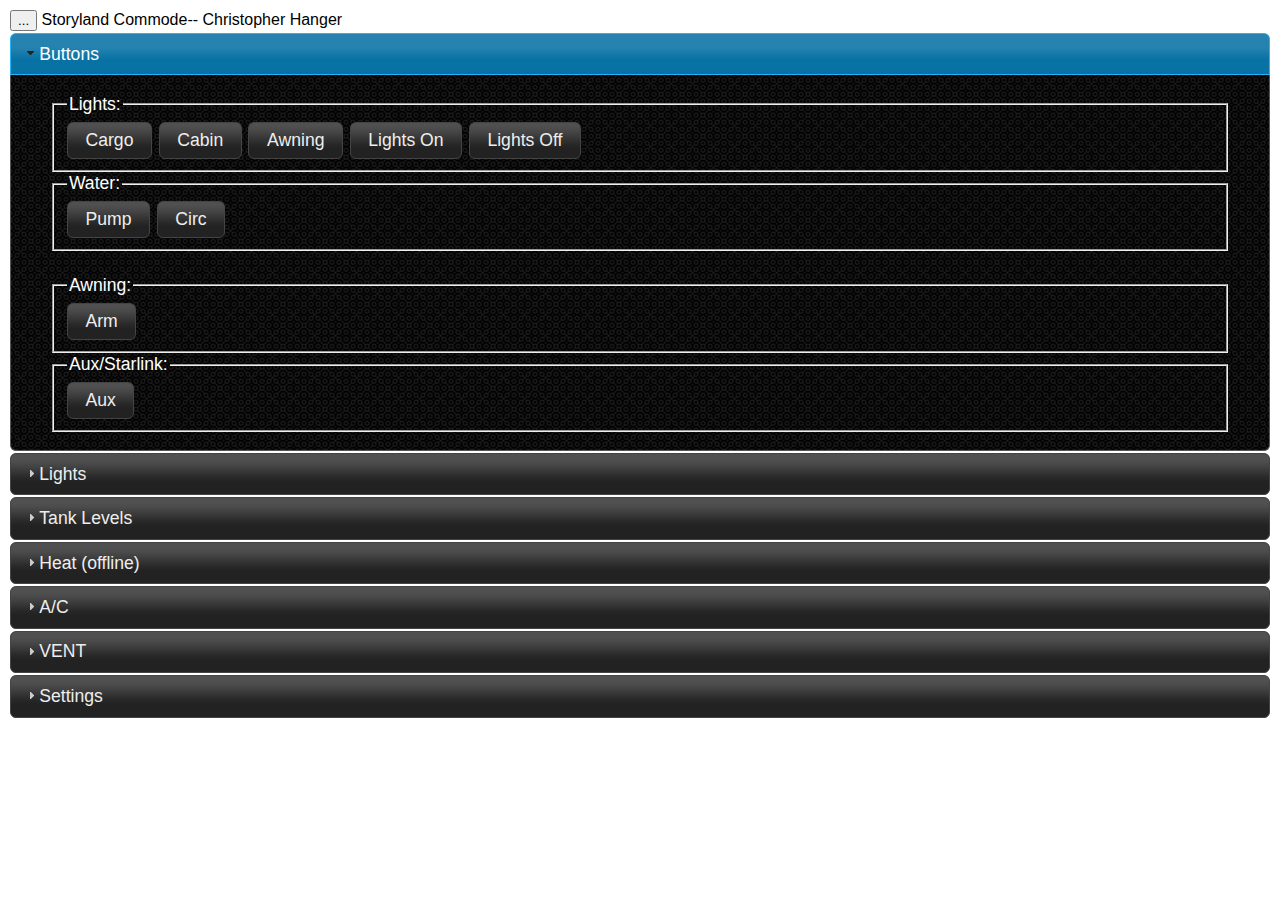
==== data/index.html @ f801eebe "Add files via upload" ====
<!doctype html>
<html lang="us">
<head>
	<meta charset="utf-8">
	<meta name="apple-mobile-web-app-capable" content="yes">
	<meta name="apple-mobile-web-app-title" content="Lunch">
	<meta http-equiv="Cache-Control" content="no-cache, no-store, must-revalidate" />
	<meta http-equiv="Pragma" content="no-cache" />
	<meta http-equiv="Expires" content="0" />

	<meta name="google" content="notranslate">
	<meta http-equiv="Content-Language" content="en">
	<meta name="viewport" content="width=device-width,  minimum-scale=1.0, maximum-scale=1.0">
	<title>Commode</title>
	<link href="jquery-ui.min.css" rel="stylesheet">
	<script src="jquery.min.js"></script>
	<script src="jquery-ui.min.js"></script>


	<style>
	body{
		font-family: "Trebuchet MS", sans-serif;
		margin: 10px;
	}
	.demoHeaders {
		margin-top: 2em;
	}
	#dialog-link {
		padding: .4em 1em .4em 20px;
		text-decoration: none;
		position: relative;
	}
	#dialog-link span.ui-icon {
		margin: 0 5px 0 0;
		position: absolute;
		left: .2em;
		top: 50%;
		margin-top: -8px;
	}
	#icons {
		margin: 0;
		padding: 0;
	}
	#icons li {
		margin: 2px;
		position: relative;
		padding: 4px 0;
		cursor: pointer;
		float: left;
		list-style: none;
	}
	#icons span.ui-icon {
		float: left;
		margin: 0 4px;
	}
	.fakewindowcontain .ui-widget-overlay {
		position: absolute;
	}
	select {
		width: 200px;
	}
	</style>
</head>
<body>
<!===================================================    TITLE  ===================================================-->
<div id="titleDiv">
	<button id="menuButton">...</button>
	Storyland Commode-- Christopher Hanger
	<ul id="mainMenu">
		<li><div id="menuUpload">Upload</div></li>
		<li><div>More Stuff</div></li>
		<li><div>More Stuff</div>
	</ul>
</div>


<!-- Accordion -->

<div id="accordion">
	<!================================================= BUTTONS ==================================================-->
	<h3>Buttons</h3>
	<div>
		<fieldset><legend>Lights: </legend>
			<button class="ui-button ui-widget ui-corner-all" id="button-lights-cargo">Cargo</button>
			<button class="ui-button ui-widget ui-corner-all" id="button-lights-cabin">Cabin</button>
			<button class="ui-button ui-widget ui-corner-all" id="button-lights-awning">Awning</button>
			<button class="ui-button ui-widget ui-corner-all" id="button-lights-allOn">Lights On</button>
			<button class="ui-button ui-widget ui-corner-all" id="button-lights-allOff">Lights Off</button>
		</fieldset>

		<fieldset><legend>Water: </legend>
			<button class="ui-button ui-widget ui-corner-all" id="button-pump">Pump</button>
			<button class="ui-button ui-widget ui-corner-all" id="button-circ">Circ</button>

		</fieldset>
		<br>
		<fieldset><legend>Awning: </legend>
			<button class="ui-button ui-widget ui-corner-all" id="button-awning-arm">Arm</button>


		</fieldset>
		<fieldset><legend>Aux/Starlink: </legend>
			<button class="ui-button ui-widget ui-corner-all" id="button-aux">Aux</button>
		</fieldset>

		<script>
			$( "#button-lights-cargo" ).button().on( "click", function() {sendCommand ("pressCargo")});
			$( "#button-lights-cabin" ).button().on( "click", function() {sendCommand ("pressCabin")});
			$( "#button-lights-awning" ).button().on( "click", function() {sendCommand ("pressAwning")});
			$( "#button-lights-allOn" ).button().on( "click", function() {sendCommand ("lightsOn")});
			$( "#button-lights-allOff" ).button().on( "click", function() {sendCommand ("lightsOff")});
			$( "#button-pump" ).button().on( "click", function() {sendCommand ("pressPump")});
			$( "#button-circ" ).button().on( "click", function() {sendCommand ("pressCirc")});
			//$( "#button-drain" ).button().on( "click", function() {sendCommand ("pressDrain")});
			$( "#button-aux" ).button().on( "click", function() {sendCommand ("pressAux")});

		</script>


	</div>

	<!================================================= LIGHTS ==================================================-->

	<h3>Lights</h3>
	<div>
		<div class="lightClass">
			<label for="checkbox-master">Master</label><input type="checkbox" name="checkbox-master" id="checkbox-master">
			<div id="slider-master" class="lightSliderClass"></div>
		</div>
		<div class = "lightClass">
			<label for="checkbox-cabin">Cabin</label><input type="checkbox" name="checkbox-cabin" id="checkbox-cabin">
			<div id="slider-cabin" class="lightSliderClass"></div>
		</div>
		<div class = "lightClass">
			<label for="checkbox-reading">Reading</label><input type="checkbox" name="checkbox-reading" id="checkbox-reading"><br>
			<div id="slider-reading" class="lightSliderClass"></div>
		</div>
		<div class = "lightClass">
			<label for="checkbox-cargo">Cargo</label><input type="checkbox" name="checkbox-cargo" id="checkbox-cargo"><br>
			<div id="slider-cargo" class="lightSliderClass"></div>
		</div>
		<div class = "lightClass">
			<label for="checkbox-awning">Awning</label><input type="checkbox" name="checkbox-awning" id="checkbox-awning"><br>
			<div id="slider-awning" class="lightSliderClass"></div>
		</div>



		<style>
			.lightClass
			{
				padding: 10px;
				display:inline-flex;
				width:100%;

			}
			.lightSliderClass
			{
				display:inline;
				width:100%;
				height:10px%;
				margin-left: 50px;

			}

		</style>

	</div>

	<!================================================= MISC ==================================================-->
	<h3>Tank Levels</h3>
	<div>
		Fresh Water Level<br>
		<div id="progressbar-freshWaterLevel"></div>
		<br>

		Gray Water Level<br>
		<div id="progressbar-grayWaterLevel"></div>
		<br>



	</div>

	<!-- =================================  HEAT============================================= -->
	<h3>Heat (offline)</h3>
	<div>
		<div id="heatInteriorTemp">Interior Temp: 74<br></div>
		<label for="heatTargetTemp">Target temperature:</label><input id="heatTargetTemp" name="value">

		<fieldset><legend>Source: </legend>
			<label for="radio-1">Fuel</label><input type="radio" name="radio-source" id="radio-1">
			<label for="radio-2">Electric</label><input type="radio" name="radio-source" id="radio-2">
			<label for="radio-3">Dual</label><input type="radio" name="radio-source" id="radio-3">
		</fieldset>
		<fieldset>  <legend id="heaterFanLegend">Fan: </legend>
			<label for="radio-4">Low</label><input type="radio" name="radio-fan" id="radio-4">
			<label for="radio-5">Medium</label><input type="radio" name="radio-fan" id="radio-5">
			<label for="radio-6">High</label><input type="radio" name="radio-fan" id="radio-6">
			<label for="radio-7">AUTO</label><input type="radio" name="radio-fan" id="radio-7">
		</fieldset>
		<fieldset><legend>Mode: </legend>
			<label for="radio-8">Eco</label><input type="radio" name="radio-mode" id="radio-8">
			<label for="radio-9">Comfort</label><input type="radio" name="radio-mode" id="radio-9">

	</fieldset>
	</div>
	<!================================================= A/C ==================================================-->
	<h3>A/C</h3>
	<div>
		<fieldset>
			<legend>Mode:</legend>
			<label for="radio-modeOff">Off</label><input type="radio" name="radio-mode" id="radio-modeOff"/>
			<label for="radio-modeCool">Cool</label><input type="radio" name="radio-mode" id="radio-modeCool"/>
			<label for="radio-modeHeat">Heat</label><input type="radio" name="radio-mode" id="radio-modeHeat"/>
			<label for="radio-modeFanOnly">Fan Only</label><input type="radio" name="radio-mode" id="radio-modeFanOnly"/>


		</fieldset>
		<fieldSet>
			<legend>Temp:</legend>
			<div id="acInteriorTemp">Current Temp: 74</div>
			<label for="acTargetTemp">Target Temperature:</label><input id="acTargetTemp" name="value">
			<button class="ui-button ui-widget ui-corner-all" id="">Enter</button>

		</fieldSet>
		<fieldset>
			<legend>Fan Speed:</legend>

			<label for="radio-fanSpeedLow">Low</label><input type="radio" name="radio-fanSpeed" id="radio-fanSpeedLow"/>
			<label for="radio-fanSpeedHigh">High</label><input type="radio" name="radio-fanSpeed" id="radio-fanSpeedHigh"/>

		</fieldset>
		<fieldset>
			<legend>Fan Mode:</legend>
			<label for="radio-alwaysOn">Always On</label><input type="radio" name="radio-compressor" id="radio-alwaysOn"/>
			<label for="radio-auto">Auto</label><input type="radio" name="radio-compressor" id="radio-auto"/>
		</fieldset>

		<script>
			$( "#radio-modeOff" ).button().on( "click", function() {sendCommand ("acOff")});
			$( "#radio-modeCool" ).button().on( "click", function() {sendCommand ("acOn")});
			$( "#radio-modeHeat" ).button().on( "click", function() {sendCommand ("acModeHeat")});
			$( "#radio-modeFanOnly" ).button().on( "click", function() {sendCommand ("acFanOnly")});

			$( "#radio-fanSpeedLow" ).button().on( "click", function() {sendCommand ("acFanLow")});
			$( "#radio-fanSpeedHigh" ).button().on( "click", function() {sendCommand ("acFanHigh")});

			$( "#radio-alwaysOn" ).button().on( "click", function() {sendCommand ("acAlwaysOn")});
			$( "#radio-auto" ).button().on( "click", function() {sendCommand ("acAuto")});



		</script>
	</div>
	<!--============================================ VENT =========================================================-->
	<h3>VENT</h3>
	<div>
		<fieldset>
			<legend>Fan:</legend>
			<label for="radio-ventFanOff">Off</label><input type="radio" name="radio-ventFan" id="radio-ventFanOff"/>
			<label for="radio-ventFanOn">On</label><input type="radio" name="radio-ventFan" id="radio-ventFanOn"/>
			<br>
			Speed:
			<div id="slider-fan" ></div>
		</fieldset>



		<fieldset>
			<legend>Airflow (out only):</legend>
			<label for="radio-ventAirflowIn">In</label><input type="radio" name="radio-ventAirflow" id="radio-ventAirflowIn"/>
			<label for="radio-ventAirflowOut">Out</label><input type="radio" name="radio-ventAirflow" id="radio-ventAirflowOut"/>
		</fieldset>
		<fieldset>
			<legend>Vent:</legend>
			<label for="radio-ventOpen">Open</label><input type="radio" name="radio-vent" id="radio-ventOpen"/>
			<label for="radio-ventClose">Closed</label><input type="radio" name="radio-vent" id="radio-ventClose"/>
			<br>
			<div id="slider-vent"></div>


		</fieldset>
		<script>
			$( "#radio-ventOpen" ).button().on( "click", function() {sendCommand ("openVent")});
			$( "#radio-ventClose" ).button().on( "click", function() {sendCommand ("closeVent")});
			$( "#radio-ventFanOn" ).button().on( "click", function() {sendCommand ("setVentSpeed 50")});
			$( "#radio-ventFanOff" ).button().on( "click", function() {sendCommand ("setVentSpeed 0")});



		</script>

	</div>
	<!-- SETTINGS -->
	<h3>Settings</h3>
	<div>Settings Stuff Here</div>

</div>


<script>
	//////////////////////////////////JAVASCRIPT////////////////////////////////////
	var heater;
	function merge_options(obj1,obj2)
	{
		var obj3 = {};
		for (var attrname in obj1) { obj3[attrname] = obj1[attrname]; }
		for (var attrname in obj2) { obj3[attrname] = obj2[attrname]; }
		return obj3;
	}
	function sendPost (command,args,f)
	{


		var newArr = merge_options({command:command},args);
		$.post("cm.dum",newArr,function(s)
		{
			{
				if (s!= "") s = $.parseJSON(s);
				f(s);

			}
		});
	}
	function sendCommand (s)
	{
		sendPost("sendString",{str:s},function (s)
		{

		});
	}
	function CtoF (value)
	{
		return ((value * 9/5) + 32);
	}
	function FtoC (value)
	{
		return ((value - 32) * 5/9);
	}
	function getHeaterInfo (s)
	{
		sendPost("getAllInfo",{},function (s)
		{
			heater = s.heater;
			ac = s.acInfo;
			tankInfo = s.tankInfo;
			$("#heaterFanLegend").text("Fan: " + heater.nFanSpeed);
			$("#heatInteriorTemp").text("Interior Temp: " + s.miscInfo.fAmbientTemp.toFixed(1));
			$("#heatTargetTemp" ).spinner( "value", heater.fTargetTemp);
			$("#acInteriorTemp").text("Interior Temp: " + s.miscInfo.fAmbientTemp.toFixed(1) + " / Target:" + ac.fTargetTemp.toFixed(1));

			$("#progressbar-freshWaterLevel").progressbar({value: 100 * tankInfo.nFreshTankLevel / 24});
			$("#progressbar-grayWaterLevel").progressbar({value: 100 * tankInfo.nGrayTankLevel / 24});
			$("#slider-vent").progressbar({value: s.miscInfo.nVentSpeed});

		});
	}


	function initScreen ()
	{

		let m = $( "#mainMenu" );
		$(m).menu();
		$(m).css("position","absolute");
		$(m).css("left","10px");
		$(m).css("top","30px");
		$(m).css("z-index","99999");
		$(m).hide();

		let mb = $("#menuButton");
		mb.on( "click", function( event ) {
			event.preventDefault();
			$("#mainMenu").slideToggle();
		} );
		$( "#mainMenu" ).on( "menuselect", function( event, ui )
		{
			window.location.href = "upload.html";
		} );
		$("#accordion").accordion({
			heightStyle: "content"
		});
		$("#progressbar-freshWaterLevel").progressbar({
			value: 40

		});
		$("#progressbar-grayWaterLevel").progressbar({
			value: 75
		});

		$("input[type='checkbox']").checkboxradio({
			icon: false
		});

		$("input[type='radio']").checkboxradio({
			icon: false
		});
		/////LIGHTS
		$("#slider-master").slider({
			value: 0,
			min: 0,
			max: 100,
			step: 5,
			stop: function( event, ui )
			{
				sendCommand("masterLightLevel=" + ui.value);
				//$( "#value" ).text( "Slider value: " + ui.value );
			}
		});
		$("#slider-cabin").slider({
			value: 0,
			min: 0,
			max: 100,
			step: 5,
			stop: function( event, ui )
			{
				sendCommand("cabinLightLevel=" + ui.value);
				//$( "#value" ).text( "Slider value: " + ui.value );
			}

		});
		$("#slider-reading").slider({
			value: 0,
			min: 0,
			max: 100,
			step: 10,
		});
		$("#slider-cargo").slider({
			value: 0,
			min: 0,
			max: 100,
			step: 10,
		});
		$("#slider-awning").slider({
			value: 0,
			min: 0,
			max: 100,
			step: 10,
		});

		$("#checkbox-master").change(function()
		{
			if ($(this).is(':checked')) sendCommand("masterLight=1");
			else sendCommand("masterLight=0");
		});
		$("#checkbox-cabin").change(function()
		{
			if ($(this).is(':checked')) sendCommand("cabinLight=1");
			else sendCommand("cabinLight=0");
		});
		//AC
		let spinner1 = $("#acTargetTemp").spinner();
		spinner1.spinner("value", 00);
		$(spinner1).spinner ({
			change:function ()
			{
				let tempC = FtoC(this.value).toFixed(1);

				sendCommand("acSetTemp " + tempC);
			}
		});
		let spinner2 = $("#heatTargetTemp").spinner();
		spinner2.spinner("value", 00);
		//Heat

		$("#slider-fan").slider({
			value: 0,
			min: 0,
			max: 100,
			step: 10,

		});
		//INVERTER
		//$("#checkbox-inverter").change(function()
		//{
		//	if ($(this).is(':checked')) sendCommand("inverter=1");
		//	else sendCommand("inverter=0");
		//});
		$("#checkbox-pump").change(function()
		{
			if ($(this).is(':checked')) sendCommand("pump=1");
			else sendCommand("pump=0");
		});
		$("#slider-inverter").slider({
			value: 10,
			min: 10,
			max: 30,
			step: 10,
			slide: function (event, ui) {
				$("#inverter-amount").val(ui.value + " amps");
			}
		});
		$("#inverter-amount").val($("#slider-inverter").slider("value"));
		///VENT
		$("#slider-vent").slider({
			value: 0,
			min: 0,
			max: 100,
			step: 5,
			stop: function( event, ui )
			{
				sendCommand("setVentSpeed " + ui.value);
				//$( "#value" ).text( "Slider value: " + ui.value );
			}

		});


	}
	/////////////////////////////////////////////////////////////////////////
	$(document).ready(function()
	{
		initScreen();
		setInterval(getHeaterInfo, 5000);
	});
</script>
</body>
</html>
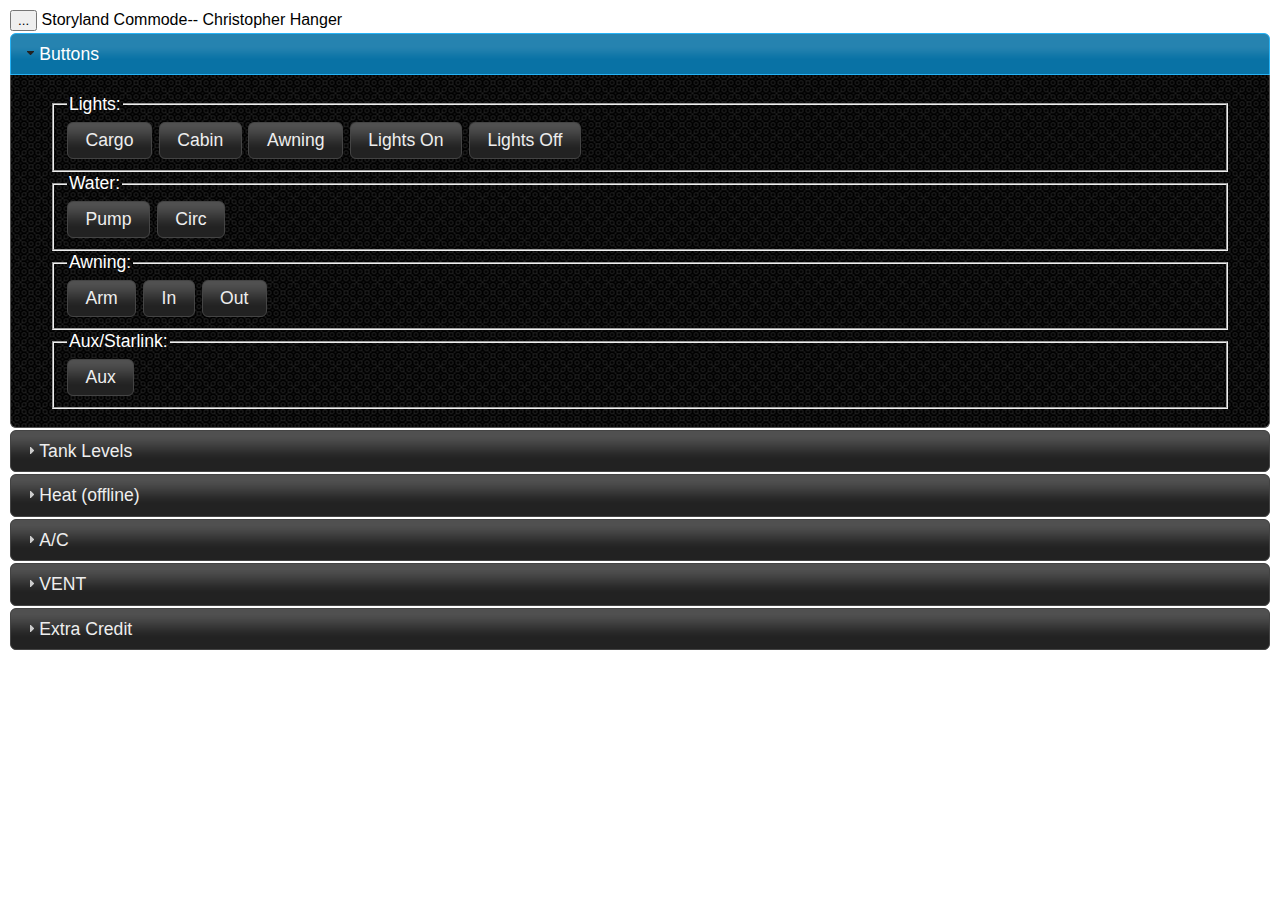
==== commit 910ebd83: "Add files via upload" ====
--- a/data/index.html
+++ b/data/index.html
@@ -18,29 +18,21 @@
 
 
 	<style>
-	body{
+	body
+	{
 		font-family: "Trebuchet MS", sans-serif;
 		margin: 10px;
 	}
-	.demoHeaders {
-		margin-top: 2em;
-	}
-	#dialog-link {
-		padding: .4em 1em .4em 20px;
-		text-decoration: none;
-		position: relative;
-	}
-	#dialog-link span.ui-icon {
-		margin: 0 5px 0 0;
-		position: absolute;
-		left: .2em;
-		top: 50%;
-		margin-top: -8px;
-	}
-	#icons {
-		margin: 0;
-		padding: 0;
-	}
+
+
+	 .ui-checkboxradio-icon
+	 {
+		 display: none !important;
+	 }
+
+
+
+
 	#icons li {
 		margin: 2px;
 		position: relative;
@@ -49,10 +41,7 @@
 		float: left;
 		list-style: none;
 	}
-	#icons span.ui-icon {
-		float: left;
-		margin: 0 4px;
-	}
+
 	.fakewindowcontain .ui-widget-overlay {
 		position: absolute;
 	}
@@ -91,14 +80,14 @@
 		<fieldset><legend>Water: </legend>
 			<button class="ui-button ui-widget ui-corner-all" id="button-pump">Pump</button>
 			<button class="ui-button ui-widget ui-corner-all" id="button-circ">Circ</button>
-
-		</fieldset>
-		<br>
+		</fieldset>
+
 		<fieldset><legend>Awning: </legend>
 			<button class="ui-button ui-widget ui-corner-all" id="button-awning-arm">Arm</button>
-
-
-		</fieldset>
+			<button class="ui-button ui-widget ui-corner-all" id="button-awning-in">In</button>
+			<button class="ui-button ui-widget ui-corner-all" id="button-awning-out">Out</button>
+		</fieldset>
+
 		<fieldset><legend>Aux/Starlink: </legend>
 			<button class="ui-button ui-widget ui-corner-all" id="button-aux">Aux</button>
 		</fieldset>
@@ -111,61 +100,22 @@
 			$( "#button-lights-allOff" ).button().on( "click", function() {sendCommand ("lightsOff")});
 			$( "#button-pump" ).button().on( "click", function() {sendCommand ("pressPump")});
 			$( "#button-circ" ).button().on( "click", function() {sendCommand ("pressCirc")});
-			//$( "#button-drain" ).button().on( "click", function() {sendCommand ("pressDrain")});
 			$( "#button-aux" ).button().on( "click", function() {sendCommand ("pressAux")});
 
+			$( "#button-awning-arm" ).button().on( "click", function() {sendCommand ("awningEnable")});
+			$( "#button-awning-in" ).button().on( "click", function() {sendCommand ("awningIn")});
+			$( "#button-awning-out" ).button().on( "click", function() {sendCommand ("awningOut")});
+
 		</script>
 
 
 	</div>
 
-	<!================================================= LIGHTS ==================================================-->
-
-	<h3>Lights</h3>
-	<div>
-		<div class="lightClass">
-			<label for="checkbox-master">Master</label><input type="checkbox" name="checkbox-master" id="checkbox-master">
-			<div id="slider-master" class="lightSliderClass"></div>
-		</div>
-		<div class = "lightClass">
-			<label for="checkbox-cabin">Cabin</label><input type="checkbox" name="checkbox-cabin" id="checkbox-cabin">
-			<div id="slider-cabin" class="lightSliderClass"></div>
-		</div>
-		<div class = "lightClass">
-			<label for="checkbox-reading">Reading</label><input type="checkbox" name="checkbox-reading" id="checkbox-reading"><br>
-			<div id="slider-reading" class="lightSliderClass"></div>
-		</div>
-		<div class = "lightClass">
-			<label for="checkbox-cargo">Cargo</label><input type="checkbox" name="checkbox-cargo" id="checkbox-cargo"><br>
-			<div id="slider-cargo" class="lightSliderClass"></div>
-		</div>
-		<div class = "lightClass">
-			<label for="checkbox-awning">Awning</label><input type="checkbox" name="checkbox-awning" id="checkbox-awning"><br>
-			<div id="slider-awning" class="lightSliderClass"></div>
-		</div>
-
-
-
-		<style>
-			.lightClass
-			{
-				padding: 10px;
-				display:inline-flex;
-				width:100%;
-
-			}
-			.lightSliderClass
-			{
-				display:inline;
-				width:100%;
-				height:10px%;
-				margin-left: 50px;
-
-			}
-
-		</style>
-
-	</div>
+
+
+
+
+
 
 	<!================================================= MISC ==================================================-->
 	<h3>Tank Levels</h3>
@@ -293,8 +243,8 @@
 
 	</div>
 	<!-- SETTINGS -->
-	<h3>Settings</h3>
-	<div>Settings Stuff Here</div>
+	<h3>Extra Credit</h3>
+	<div>Cool stuff goes here</div>
 
 </div>
 
@@ -451,7 +401,7 @@
 		});
 		//AC
 		let spinner1 = $("#acTargetTemp").spinner();
-		spinner1.spinner("value", 00);
+		spinner1.spinner("value", 0);
 		$(spinner1).spinner ({
 			change:function ()
 			{
@@ -461,7 +411,7 @@
 			}
 		});
 		let spinner2 = $("#heatTargetTemp").spinner();
-		spinner2.spinner("value", 00);
+		spinner2.spinner("value", 0);
 		//Heat
 
 		$("#slider-fan").slider({
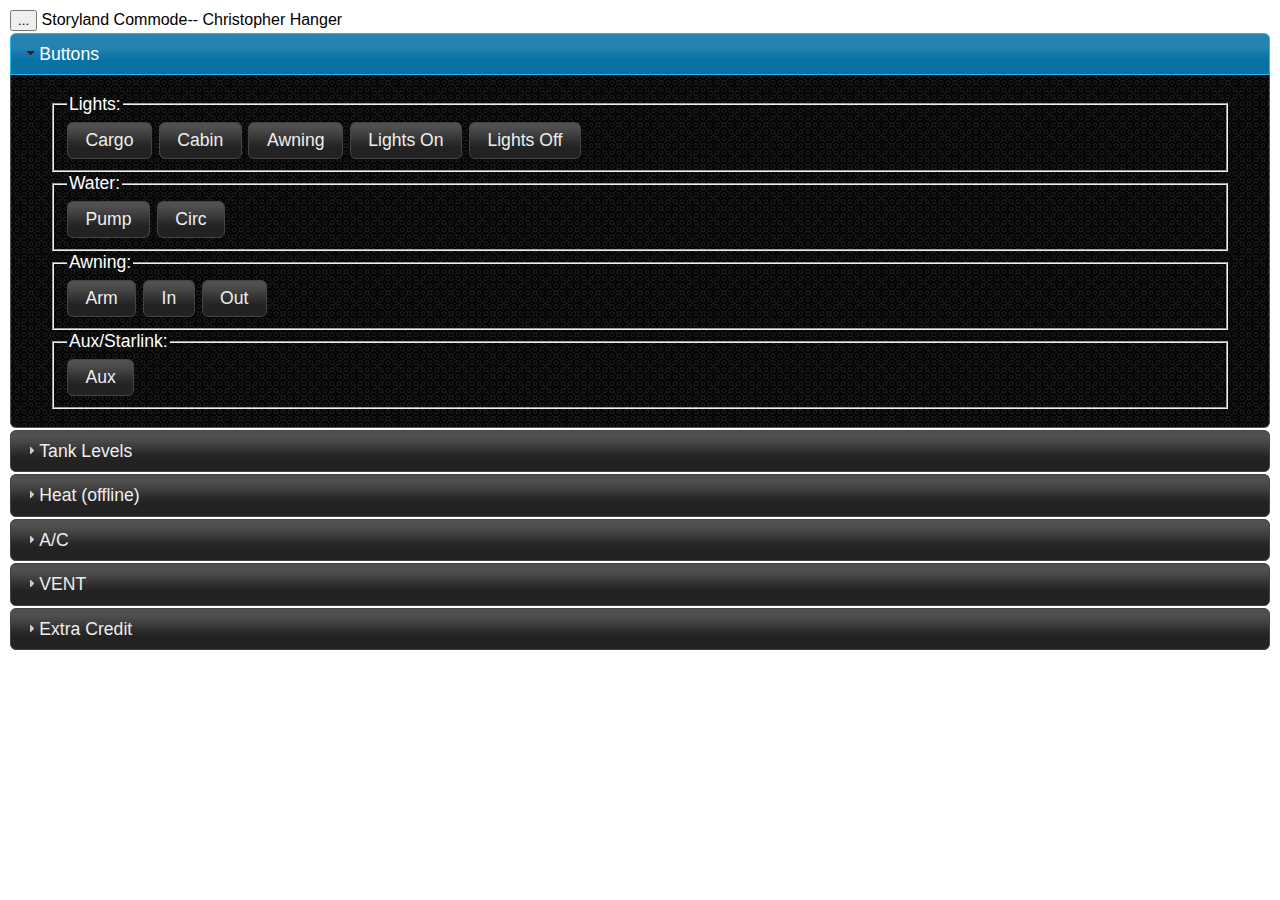
==== commit b3d5efbd: "Add files via upload" ====
--- a/data/index.html
+++ b/data/index.html
@@ -3,7 +3,7 @@
 <head>
 	<meta charset="utf-8">
 	<meta name="apple-mobile-web-app-capable" content="yes">
-	<meta name="apple-mobile-web-app-title" content="Lunch">
+	<meta name="apple-mobile-web-app-title" content="ComMode">
 	<meta http-equiv="Cache-Control" content="no-cache, no-store, must-revalidate" />
 	<meta http-equiv="Pragma" content="no-cache" />
 	<meta http-equiv="Expires" content="0" />
@@ -160,11 +160,10 @@
 	<div>
 		<fieldset>
 			<legend>Mode:</legend>
-			<label for="radio-modeOff">Off</label><input type="radio" name="radio-mode" id="radio-modeOff"/>
-			<label for="radio-modeCool">Cool</label><input type="radio" name="radio-mode" id="radio-modeCool"/>
-			<label for="radio-modeHeat">Heat</label><input type="radio" name="radio-mode" id="radio-modeHeat"/>
-			<label for="radio-modeFanOnly">Fan Only</label><input type="radio" name="radio-mode" id="radio-modeFanOnly"/>
-
+			<button class="ui-button ui-widget ui-corner-all" id="radio-modeOff">Off</button>
+			<button class="ui-button ui-widget ui-corner-all" id="radio-modeCool">Cool</button>
+			<button class="ui-button ui-widget ui-corner-all" id="radio-modeHeat">Heat</button>
+			<button class="ui-button ui-widget ui-corner-all" id="radio-radio-modeFanOnly">Fan Only</button>
 
 		</fieldset>
 		<fieldSet>
@@ -212,22 +211,25 @@
 			<label for="radio-ventFanOn">On</label><input type="radio" name="radio-ventFan" id="radio-ventFanOn"/>
 			<br>
 			Speed:
-			<div id="slider-fan" ></div>
+			<div id="slider-vent"></div>
+
 		</fieldset>
 
 
 
 		<fieldset>
 			<legend>Airflow (out only):</legend>
+			<!--
 			<label for="radio-ventAirflowIn">In</label><input type="radio" name="radio-ventAirflow" id="radio-ventAirflowIn"/>
 			<label for="radio-ventAirflowOut">Out</label><input type="radio" name="radio-ventAirflow" id="radio-ventAirflowOut"/>
+			-->
 		</fieldset>
 		<fieldset>
 			<legend>Vent:</legend>
 			<label for="radio-ventOpen">Open</label><input type="radio" name="radio-vent" id="radio-ventOpen"/>
 			<label for="radio-ventClose">Closed</label><input type="radio" name="radio-vent" id="radio-ventClose"/>
 			<br>
-			<div id="slider-vent"></div>
+
 
 
 		</fieldset>
@@ -252,6 +254,8 @@
 <script>
 	//////////////////////////////////JAVASCRIPT////////////////////////////////////
 	var heater;
+	var bFirstUpdate = true;
+	var bACSpinnerActive = false;
 	function merge_options(obj1,obj2)
 	{
 		var obj3 = {};
@@ -292,17 +296,25 @@
 	{
 		sendPost("getAllInfo",{},function (s)
 		{
+
 			heater = s.heater;
 			ac = s.acInfo;
 			tankInfo = s.tankInfo;
 			$("#heaterFanLegend").text("Fan: " + heater.nFanSpeed);
-			$("#heatInteriorTemp").text("Interior Temp: " + s.miscInfo.fAmbientTemp.toFixed(1));
+			$("#heatInteriorTemp").text("Interior Temp: " + Math.round(s.miscInfo.fAmbientTemp.toFixed(1)));
 			$("#heatTargetTemp" ).spinner( "value", heater.fTargetTemp);
-			$("#acInteriorTemp").text("Interior Temp: " + s.miscInfo.fAmbientTemp.toFixed(1) + " / Target:" + ac.fTargetTemp.toFixed(1));
+			$("#acInteriorTemp").text("Interior Temp: " + Math.round(s.miscInfo.fAmbientTemp.toFixed(1)) + " / Target:" + Math.round(ac.fTargetTemp.toFixed(1)));
 
 			$("#progressbar-freshWaterLevel").progressbar({value: 100 * tankInfo.nFreshTankLevel / 24});
 			$("#progressbar-grayWaterLevel").progressbar({value: 100 * tankInfo.nGrayTankLevel / 24});
 			$("#slider-vent").progressbar({value: s.miscInfo.nVentSpeed});
+			if (bFirstUpdate == true)
+			{
+				bFirstUpdate = false;
+				$("#acTargetTemp").spinner("value",Math.round(ac.fTargetTemp.toFixed(0)));
+				bACSpinnerActive = true;
+
+			}
 
 		});
 	}
@@ -401,13 +413,13 @@
 		});
 		//AC
 		let spinner1 = $("#acTargetTemp").spinner();
-		spinner1.spinner("value", 0);
+		spinner1.spinner("value", 42);
 		$(spinner1).spinner ({
 			change:function ()
 			{
-				let tempC = FtoC(this.value).toFixed(1);
-
-				sendCommand("acSetTemp " + tempC);
+				let tempC = Math.round(FtoC(this.value).toFixed(1));
+
+				if (bACSpinnerActive) sendCommand("acSetTemp " + tempC);
 			}
 		});
 		let spinner2 = $("#heatTargetTemp").spinner();
@@ -462,7 +474,7 @@
 	$(document).ready(function()
 	{
 		initScreen();
-		setInterval(getHeaterInfo, 5000);
+		setInterval(getHeaterInfo, 2000);  //2 seconds
 	});
 </script>
 </body>
